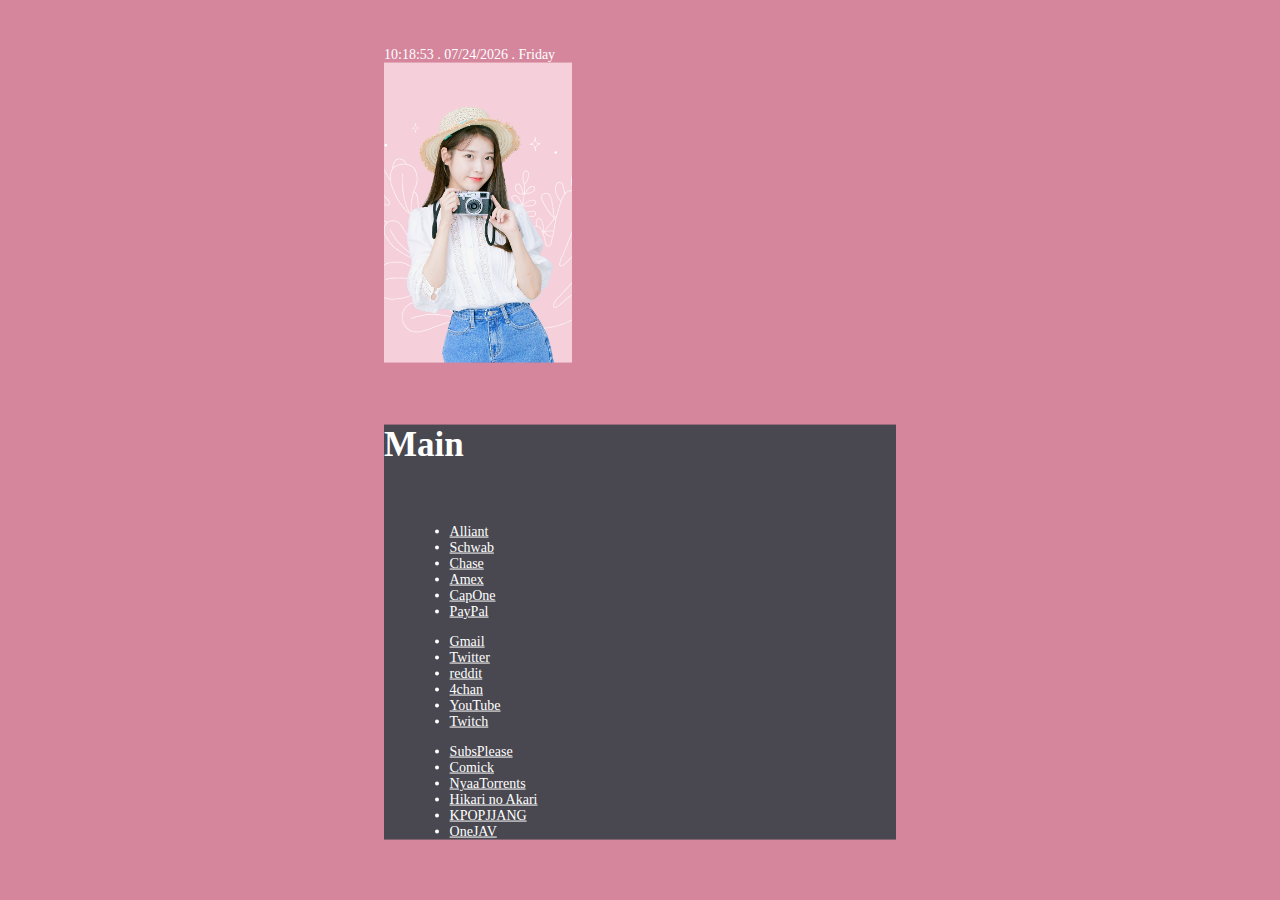
==== start.html @ 7dc57bad "Update start.html" ====
<!DOCTYPE html>
<html>

<head>
  <title></title>
  <script type="text/javascript" src="https://code.jquery.com/jquery-2.1.1.min.js"></script>
  <script type="text/javascript" src="js/materialize.min.js"></script>
  <link type="text/css" rel="stylesheet" href="css/materialize.min.css" media="screen,projection" />
  <link type="text/css" rel="stylesheet" href="css/slidewhow.css" media="screen,projection" />
  <link rel="stylesheet" type="text/css" href="style.css" />
  <meta charset="UTF-8" />
  <meta name="viewport" content="width=device-width, initial-scale=1.0" />
  <link rel="shortcut icon" href="images/kao.png">
</head>

<body>
  <div class="main">
    <div id="time"></div>
    <div class="card horizontal">
      <div class="card-image">
        <img id="waifu" class="waifu" src="images/wotaku.png">
      </div>

      <div id="bookmarks" class="card-stacked">
        <div class="card-content">
          <h5>Main</h5>
          <div class="row">
            <div class="favorites">
              <div class="col s4">
                <ul>
                  <li><a href="https://www.alliantcreditunion.org/">Alliant</a></li>
                  <li><a href="https://www.schwab.com/public/schwab/client_home">Schwab</a></li>
                  <li><a href="https://www.chase.com/">Chase</a></li>
                  <li><a href="https://www.americanexpress.com/en-us/account/login?inav=iNavLnkLog">Amex</a></li>
                  <li><a href="https://verified.capitalone.com/auth/signin">CapOne</a></li>
                  <li><a href="https://www.paypal.com/signin">PayPal</a></li>
                </ul>
              </div>

              <div class="col s4">
                <ul>
                  <li><a href="https://www.gmail.com/">Gmail</a></li>
                  <li><a href="https://twitter.com/home">Twitter</a></li>
                  <li><a href="https://www.reddit.com/">reddit</a></li>
                  <li><a href="https://www.4chan.org/">4chan</a></li>
                  <li><a href="https://www.youtube.com/">YouTube</a></li>
                  <li><a href="https://www.twitch.tv/">Twitch</a></li>
                </ul>
              </div>

              <div class="col s4">
                <ul>
                  <li><a href="https://subsplease.org//">SubsPlease</a></li>
                  <li><a href="https://comick.ink">Comick</a></li>
                  <li><a href="http://www.nyaa.si/">NyaaTorrents</a></li>
                  <li><a href="https://hikarinoakari.com/">Hikari no Akari</a></li>
                  <li><a href="https://hulnews.top/">KPOPJJANG</a></li>
                  <li><a href="https://onejav.com/">OneJAV</a></li>
                </ul>
              </div>
            </div>
          </div>
        </div>

      </div>
    </div>
  </div>

  <script language="javascript" type="text/javascript">
    function updateClock() {
      var days = ['Sunday', 'Monday', 'Tuesday', 'Wednesday', 'Thursday', 'Friday', 'Saturday'];
      var m = new Date();
      var dateString = ("0" + m.getHours()).slice(-2) + ":" + ("0" + m.getMinutes()).slice(-2) + ":" + ("0" + m.getSeconds()).slice(-2) + " . " +
        ("0" + (m.getMonth() + 1)).slice(-2) + "/" + ("0" + m.getDate()).slice(-2) + "/" + m.getFullYear() + " . " + (days[m.getDay()]);
      document.getElementById('time').innerHTML = dateString;
      setTimeout(updateClock, 1000);
    }

    function IUSwitcher() {
      var months = new Array('january', 'february', 'march', 'april', 'may', 'june', 'july', 'august', 'september', 'october', 'november', 'december');
      var d = new Date();
      var m = d.getMonth();
      var IU_src = "images/IU Monthly Switcher/IU_" + months[m] + ".png";
      document.getElementById("waifu").src = IU_src;
    }

    function colorSwitcher() {
      var months = new Array('january', 'february', 'march', 'april', 'may', 'june', 'july', 'august', 'september', 'october', 'november', 'december');
      var d = new Date();
      var m = d.getMonth();
      switch (months[m]) {
        case 'january':
        case 'may':
        case 'june':
        case 'august':
          document.body.style.color = '#ffffff';
          document.body.style.backgroundColor = '#364652';
          document.getElementById("bookmarks").style.backgroundColor = '#424b54';
          break;
        case 'february':
        case 'april':
          document.body.style.backgroundColor = '#D2835B';
          document.getElementById("bookmarks").style.backgroundColor = '#AB947E';
          break;
        case 'march':
          document.body.style.backgroundColor = '#9AC791';
          document.getElementById("bookmarks").style.backgroundColor = '#424B54';
          break;
        case 'july':
        case 'september':
        case 'october':
          document.body.style.backgroundColor = '#d5869d';
          document.getElementById("bookmarks").style.backgroundColor = '#494850';
          break;
        case 'november':
          document.body.style.backgroundColor = '##818AA3';
          document.getElementById("bookmarks").style.backgroundColor = '#393E41';
          break;
        case 'december':
        default:
          document.body.style.backgroundColor = '#93a8ac';
          document.getElementById("bookmarks").style.backgroundColor = '#424b54';
          break;
      }
    }

    updateClock();
    IUSwitcher();
    colorSwitcher();
  </script>

</body>

</html>
---- style.css ----
@font-face {
  font-family: "Font";
  src: url("fonts/chogokubosogothic_5.ttf");
}

body {
  font-family: "Font";
  font-size: 14px;
  color: #ffffff;
  margin: 40px auto;
  background-color: #364652;
  background-image: url("images/");
  background-position: center top;
}

h5 {
  font-size: 35px;
  color: #ffffff;
}

a {
  color: #ffffff;
}

a:hover {
  color: #494949;
}

.main {
  width: 40%;
  position: absolute;
  top: 50%;
  left: 50%;
  transform: translate(-50%, -50%);
}

.card-stacked {
  background-color: #757575;
}

.waifu {
  height: 300px;
}

.favorites {
  padding-left: 5%;
}
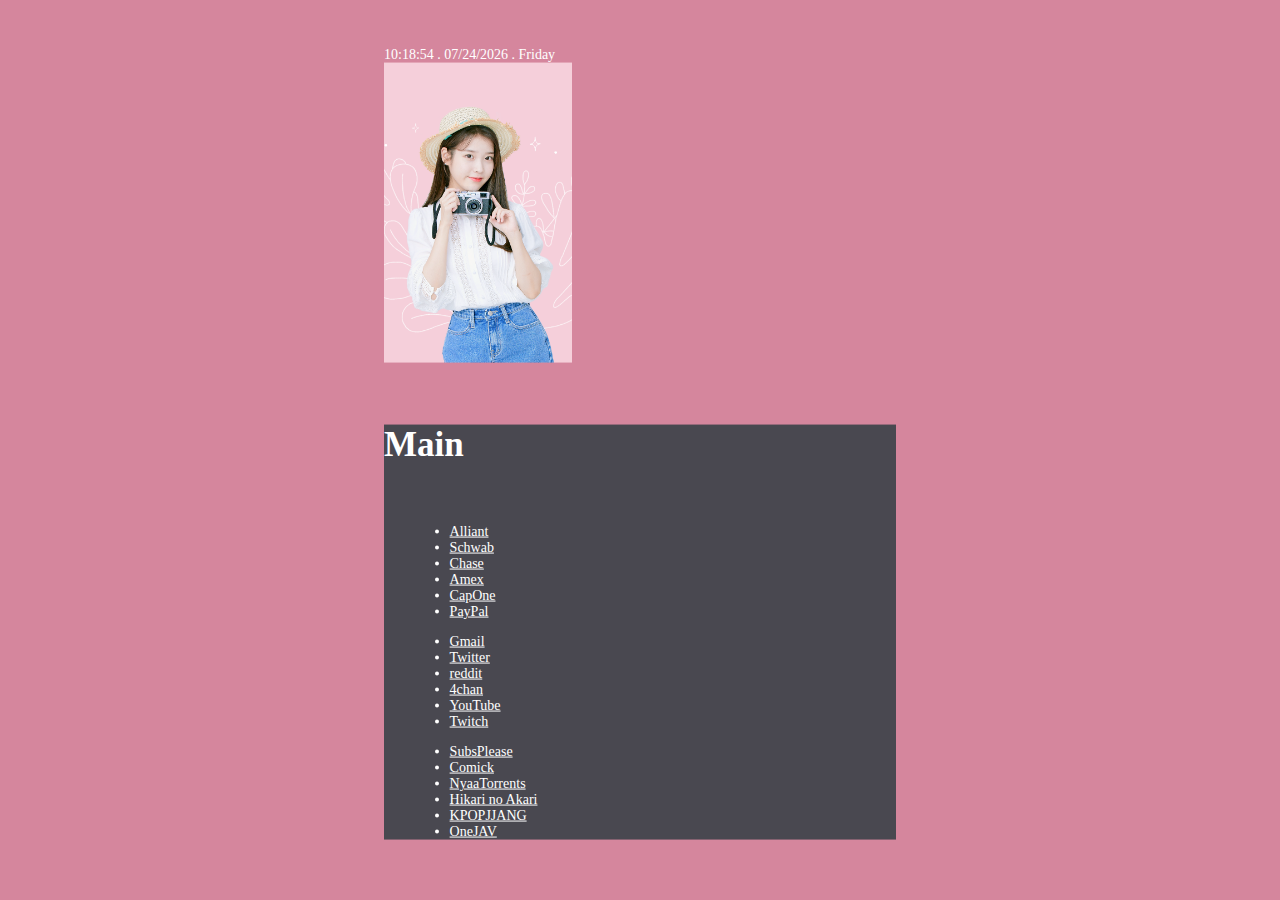
==== commit e6d05ba6: "Update start.html" ====
--- a/start.html
+++ b/start.html
@@ -51,7 +51,7 @@
               <div class="col s4">
                 <ul>
                   <li><a href="https://subsplease.org//">SubsPlease</a></li>
-                  <li><a href="https://comick.ink">Comick</a></li>
+                  <li><a href="https://comick.cc">Comick</a></li>
                   <li><a href="http://www.nyaa.si/">NyaaTorrents</a></li>
                   <li><a href="https://hikarinoakari.com/">Hikari no Akari</a></li>
                   <li><a href="https://hulnews.top/">KPOPJJANG</a></li>
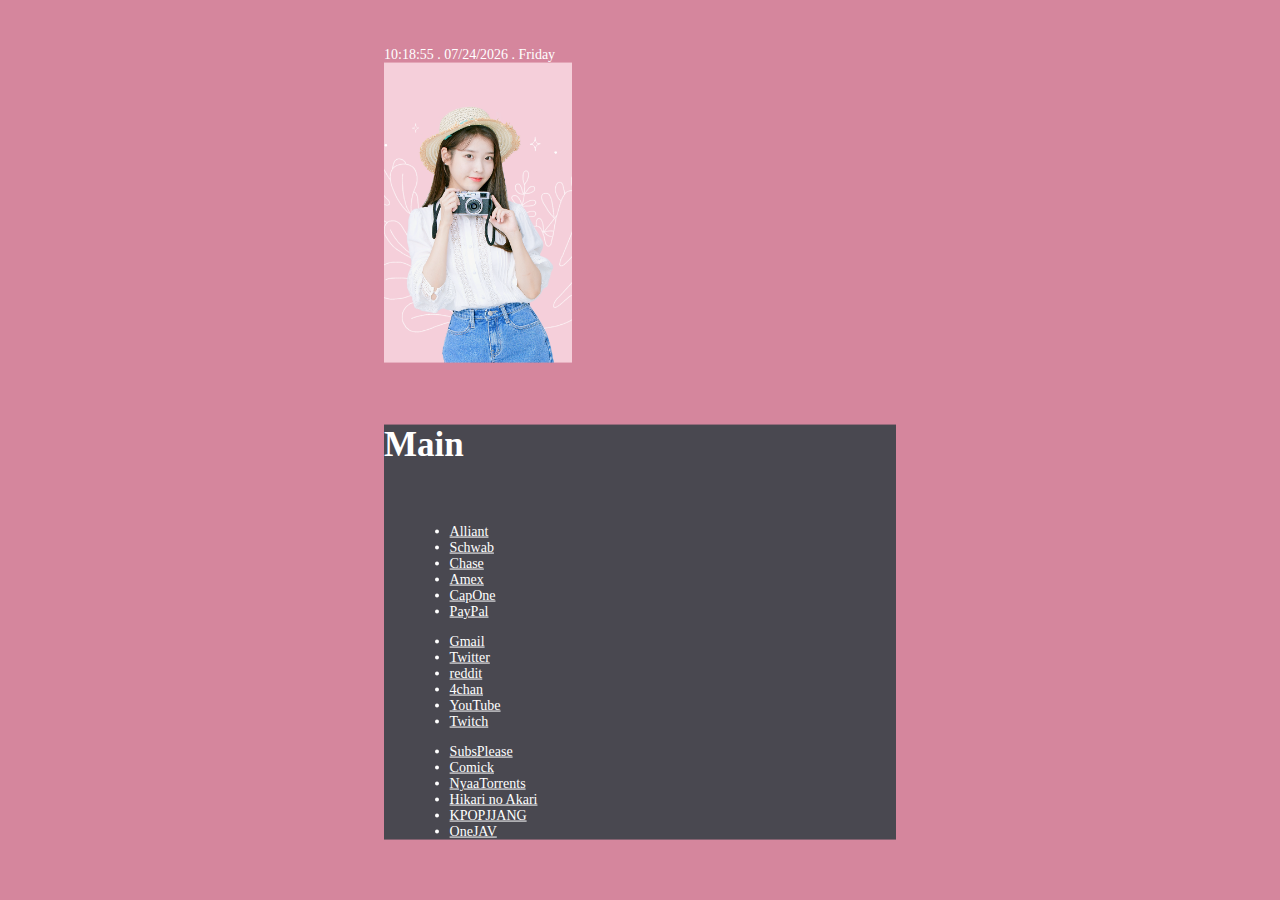
==== commit 25dc837e: "Update start.html" ====
--- a/start.html
+++ b/start.html
@@ -51,7 +51,7 @@
               <div class="col s4">
                 <ul>
                   <li><a href="https://subsplease.org//">SubsPlease</a></li>
-                  <li><a href="https://comick.cc">Comick</a></li>
+                  <li><a href="https://comick.io">Comick</a></li>
                   <li><a href="http://www.nyaa.si/">NyaaTorrents</a></li>
                   <li><a href="https://hikarinoakari.com/">Hikari no Akari</a></li>
                   <li><a href="https://hulnews.top/">KPOPJJANG</a></li>
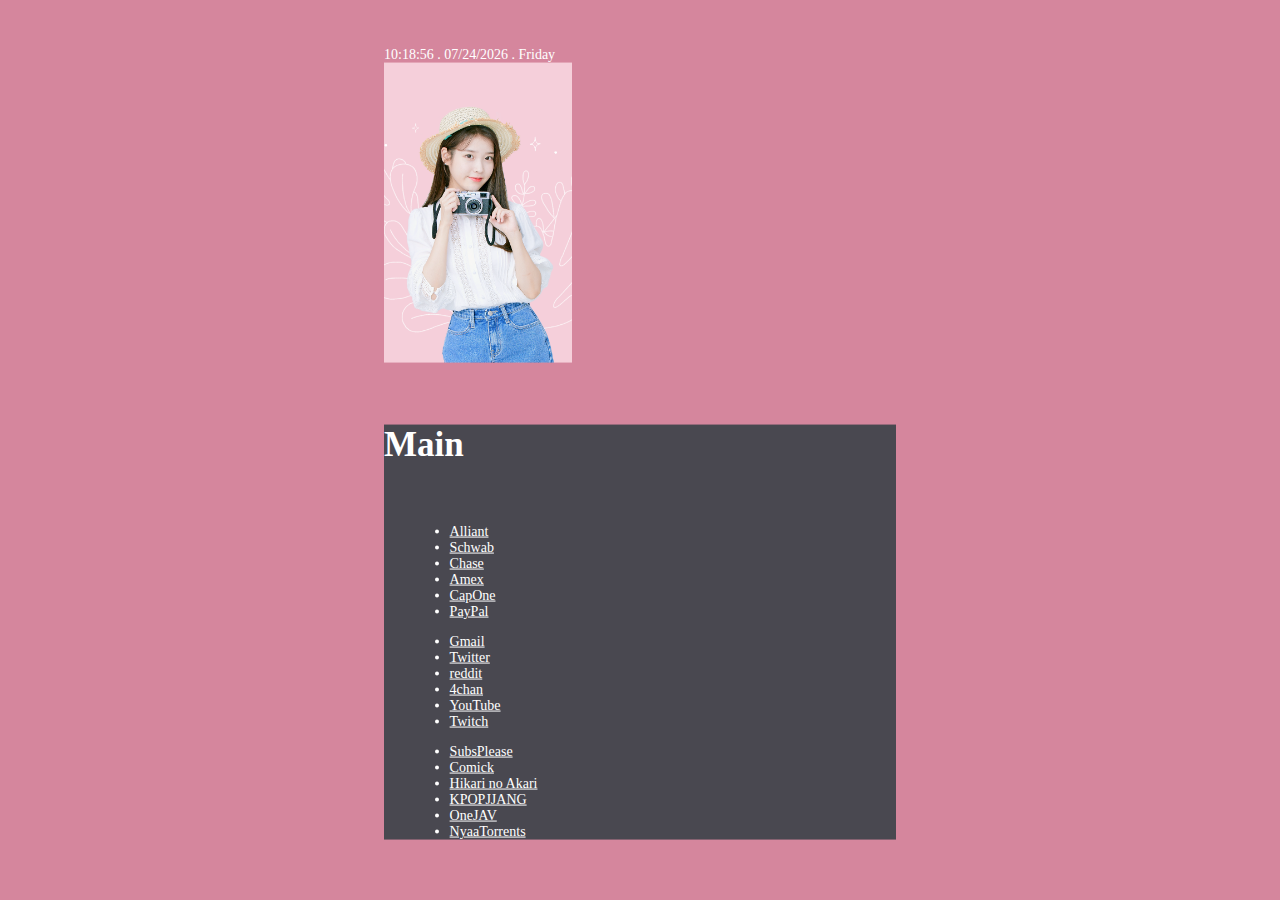
==== commit d16f31a0: "Update start.html" ====
--- a/start.html
+++ b/start.html
@@ -52,10 +52,10 @@
                 <ul>
                   <li><a href="https://subsplease.org//">SubsPlease</a></li>
                   <li><a href="https://comick.io">Comick</a></li>
-                  <li><a href="http://www.nyaa.si/">NyaaTorrents</a></li>
                   <li><a href="https://hikarinoakari.com/">Hikari no Akari</a></li>
                   <li><a href="https://hulnews.top/">KPOPJJANG</a></li>
                   <li><a href="https://onejav.com/">OneJAV</a></li>
+                  <li><a href="http://www.nyaa.si/">NyaaTorrents</a></li>
                 </ul>
               </div>
             </div>
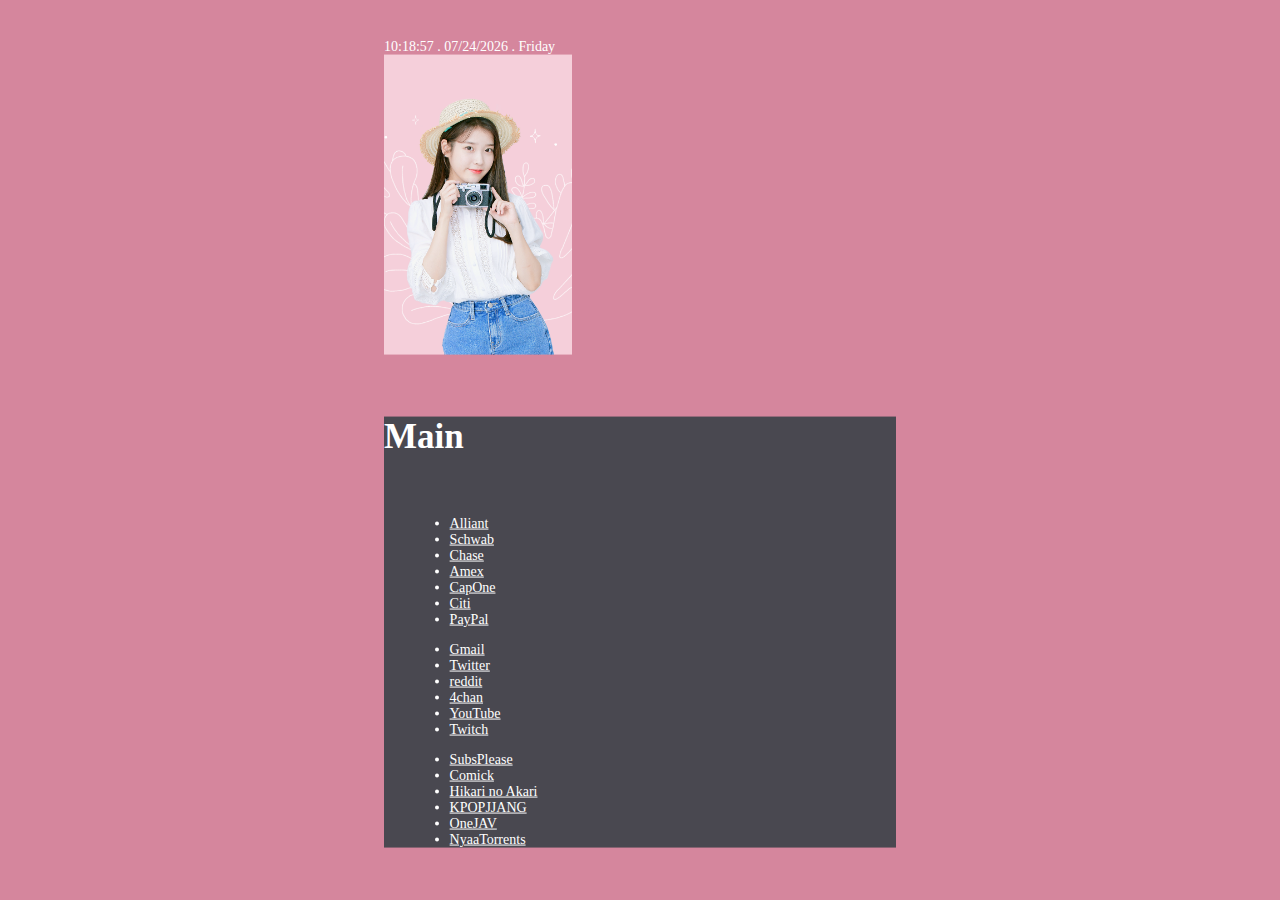
==== commit a607f96f: "Update" ====
--- a/start.html
+++ b/start.html
@@ -33,6 +33,7 @@
                   <li><a href="https://www.chase.com/">Chase</a></li>
                   <li><a href="https://www.americanexpress.com/en-us/account/login?inav=iNavLnkLog">Amex</a></li>
                   <li><a href="https://verified.capitalone.com/auth/signin">CapOne</a></li>
+                  <li><a href="https://www.citi.com/">Citi</a></li>
                   <li><a href="https://www.paypal.com/signin">PayPal</a></li>
                 </ul>
               </div>
@@ -42,7 +43,7 @@
                   <li><a href="https://www.gmail.com/">Gmail</a></li>
                   <li><a href="https://twitter.com/home">Twitter</a></li>
                   <li><a href="https://www.reddit.com/">reddit</a></li>
-                  <li><a href="https://www.4chan.org/">4chan</a></li>
+                  <li><a href="https://www.4chan.org/index.php">4chan</a></li>
                   <li><a href="https://www.youtube.com/">YouTube</a></li>
                   <li><a href="https://www.twitch.tv/">Twitch</a></li>
                 </ul>
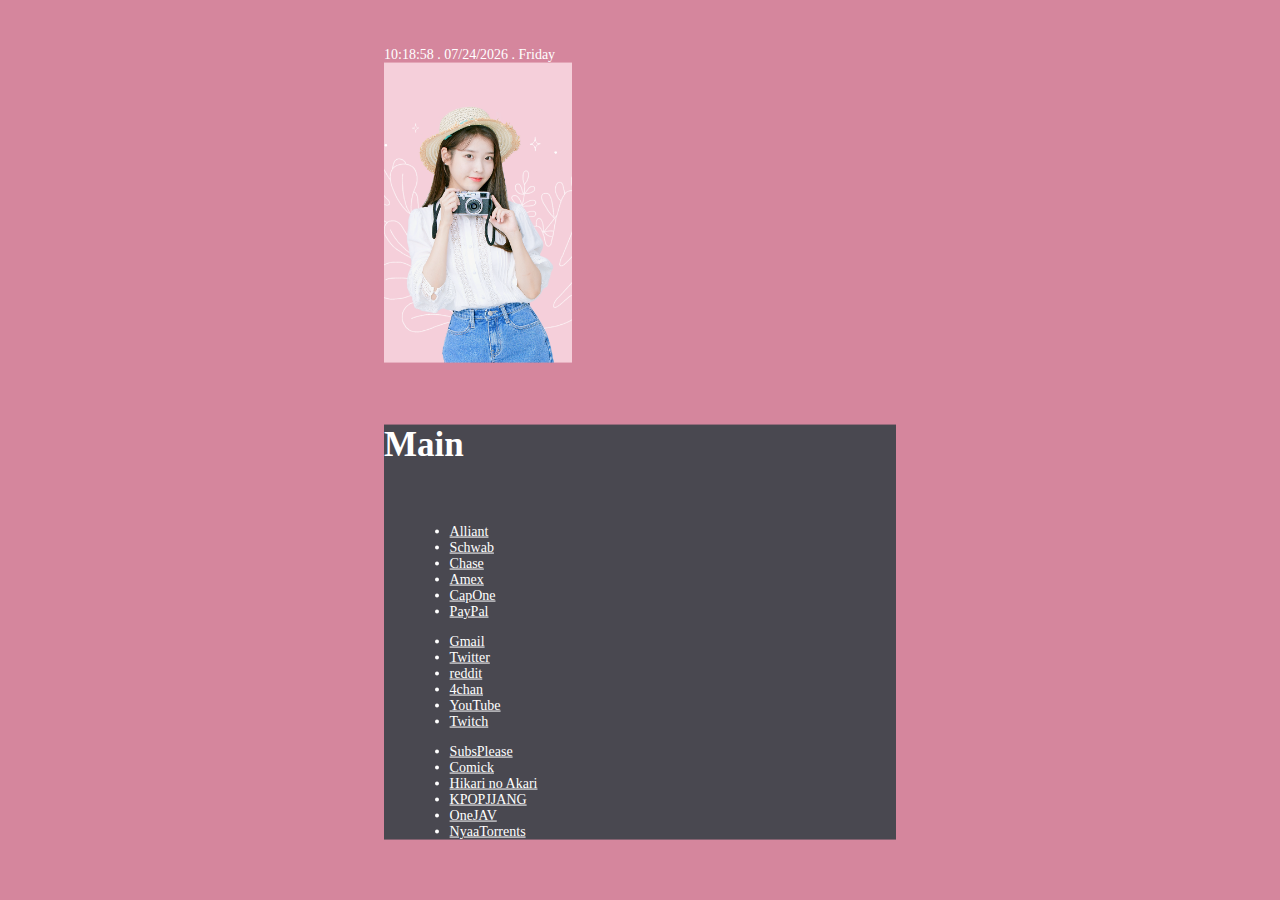
==== commit 9c4ba972: "Update" ====
--- a/start.html
+++ b/start.html
@@ -33,7 +33,6 @@
                   <li><a href="https://www.chase.com/">Chase</a></li>
                   <li><a href="https://www.americanexpress.com/en-us/account/login?inav=iNavLnkLog">Amex</a></li>
                   <li><a href="https://verified.capitalone.com/auth/signin">CapOne</a></li>
-                  <li><a href="https://www.citi.com/">Citi</a></li>
                   <li><a href="https://www.paypal.com/signin">PayPal</a></li>
                 </ul>
               </div>
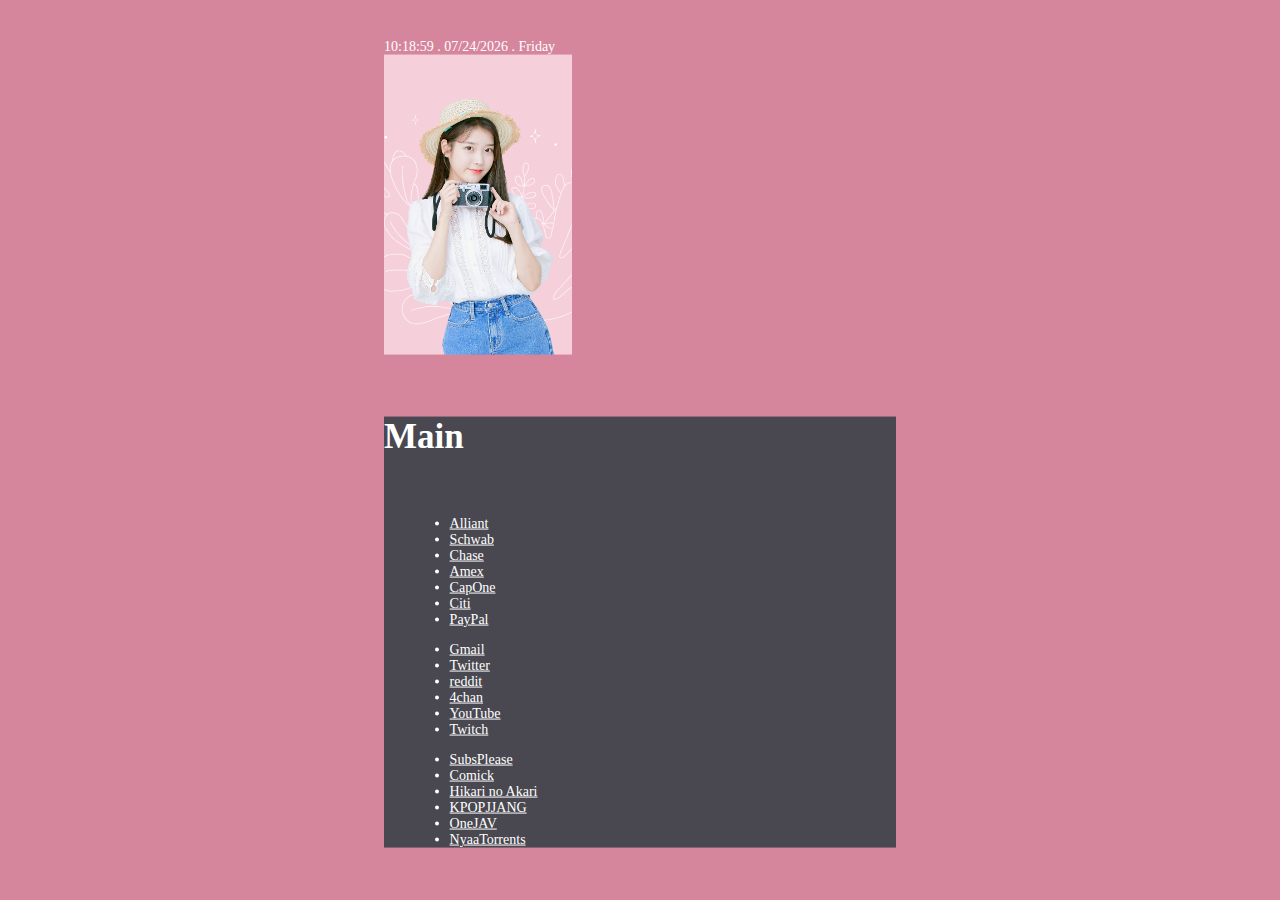
==== commit 4e05222a: "Update" ====
--- a/start.html
+++ b/start.html
@@ -33,6 +33,7 @@
                   <li><a href="https://www.chase.com/">Chase</a></li>
                   <li><a href="https://www.americanexpress.com/en-us/account/login?inav=iNavLnkLog">Amex</a></li>
                   <li><a href="https://verified.capitalone.com/auth/signin">CapOne</a></li>
+                  <li><a href="https://www.citi.com/">Citi</a></li>
                   <li><a href="https://www.paypal.com/signin">PayPal</a></li>
                 </ul>
               </div>
